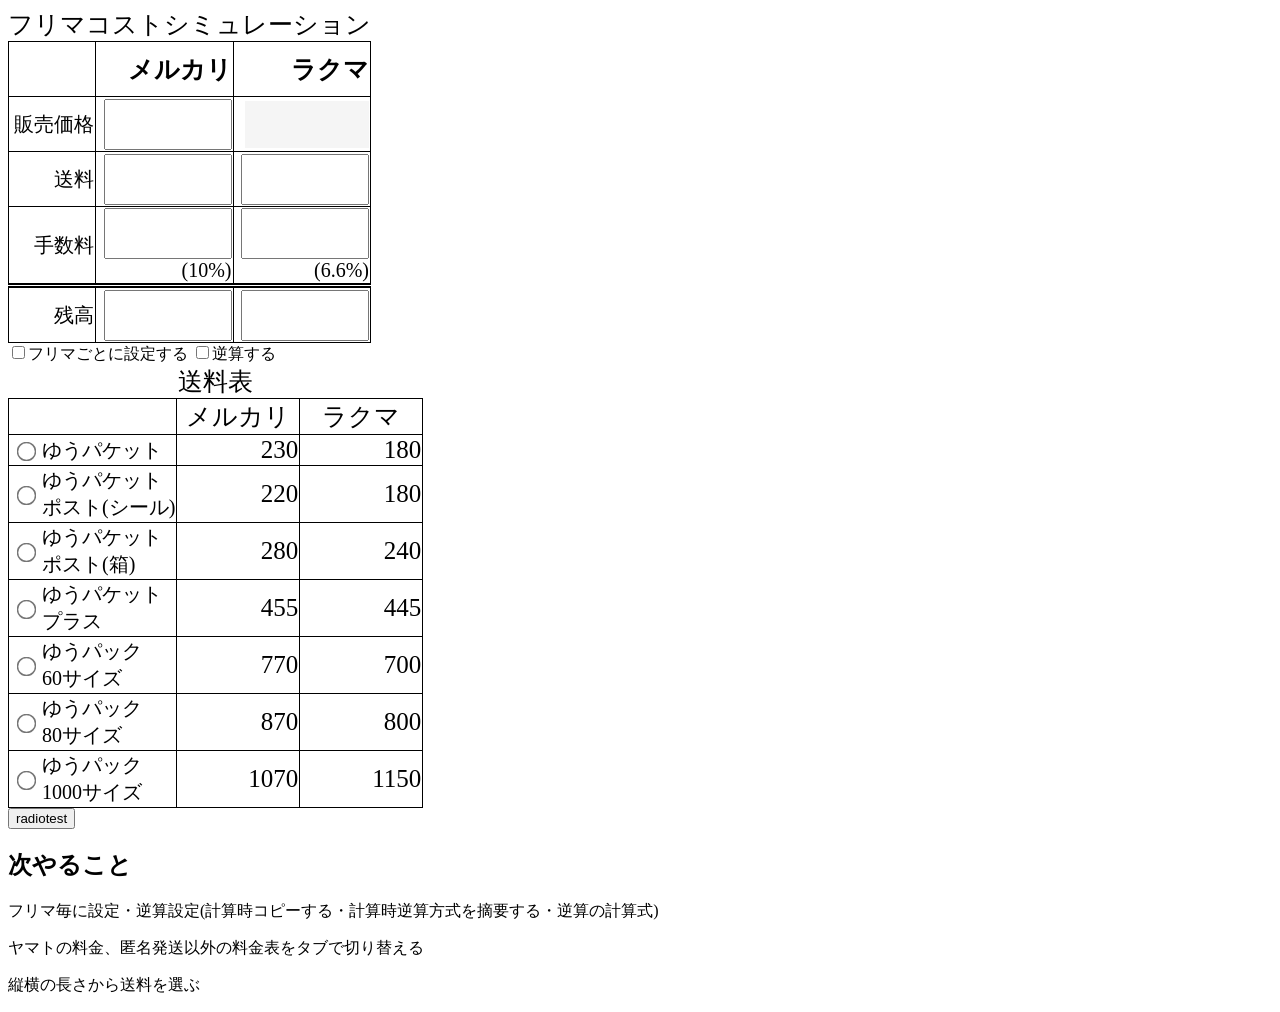
==== index.html @ e27f24d6 "Add files via upload" ====
<!DOCTYPE html>
<meta charset="UTF-8">
<html>

<head>
    <title>calc</title>
    <script src="index.js"></script>
    <link rel="stylesheet" href="index.css">
</head>

<body>
    <table id="mainTable">
        <caption>フリマコストシミュレーション</caption>
        <tr>
            <th></th>
            <th>メルカリ </th>
            <th> ラクマ </th>
        </tr>
        <tr>
            <td> 販売価格 </td>
            <td> <input> </td>
            <td> <input readonly> </td>
        </tr>
        <tr>
            <td> 送料 </td>
            <td> <input> </td>
            <td> <input> </td>
        </tr>
        <tr>
            <td> 手数料 </td>
            <td> <input> <br>(10%)</td>
            <td> <input> <br>(6.6%)</td>
        </tr>
        <tr>
            <td> 残高 </td>
            <td> <input> </td>
            <td> <input> </td>
        </tr>
    </table>
    <div id="options">
        <label><input id="kobetsu" type="checkbox">フリマごとに設定する</label>
        <label><input id="gyakusan" type="checkbox">逆算する</label>
    </div>
    <table id="shippingFee">
        <caption>送料表</caption>
        <tbody></tbody>
        <script>
            const shippingFeeTable = document.getElementById('shippingFee').getElementsByTagName('tbody')[0];
            const shippingFeeList = [
                ['', '', 'メルカリ', 'ラクマ'],
                ['yp', 'ゆうパケット', '230', '180'],
                ['ypps', 'ゆうパケット\nポスト(シール)', '220', '180'],
                ['ypph', 'ゆうパケット\nポスト(箱)', '280', '240'],
                ['ypp', 'ゆうパケット\nプラス', '455', '445'],
                ['y60', 'ゆうパック\n60サイズ', '770', '700'],
                ['y80', 'ゆうパック\n80サイズ', '870', '800'],
                ['y100', 'ゆうパック\n1000サイズ', '1070', '1150']
            ]
            let rowsLength2 = shippingFeeList.length;
            let columnLength2 = shippingFeeList[0].length;
            let newTr;
            let newTd;
            let newRadio;
            let newLabel;
            let newTextNode;
            newTr = document.createElement('tr');
                newTd = document.createElement('td');
                    newTd.colSpan = 2
                newTr.appendChild(newTd);
            shippingFeeTable.appendChild(newTr);
            for (let j = 2; j < columnLength2; j++) {
                newTd = document.createElement('td');
                newTr.appendChild(newTd);
                newTd.innerText = shippingFeeList[0][j];
            }
            shippingFeeTable.appendChild(newTr);
            for (let i = 1; i < rowsLength2; i++) {
                newTr = document.createElement('tr');
                    newTd = document.createElement('td');
                        newRadio = document.createElement('input');
                            newRadio.type = 'radio';
                            newRadio.name = 'shippingFee';
                            newRadio.id ='radio_'+  shippingFeeList[i][0];     
                            newRadio.value = shippingFeeList[i][0];     
                        newTd.appendChild(newRadio);
                    newTr.appendChild(newTd);
                    newTd = document.createElement('td');
                        newLabel = document.createElement('label');
                            newLabel.htmlFor = 'radio_'+  shippingFeeList[i][0];
                            newLabel.innerText = shippingFeeList[i][1];
                        newTd.appendChild(newLabel);
                    newTr.appendChild(newTd);
                    for (let j = 2; j < columnLength2; j++) {
                        newTd = document.createElement('td');
                        newLabel = document.createElement('label');
                            newLabel.htmlFor = 'radio_'+  shippingFeeList[i][0];
                            newLabel.innerText = shippingFeeList[i][j];
                        newTd.appendChild(newLabel);
                        newTr.appendChild(newTd);
                    }
                shippingFeeTable.appendChild(newTr);
            }
        </script>
    </table>
    <input type="submit" value="radiotest" onclick="vitivilityTest()">
    <div>
        <h2>次やること</h2>
        <p>フリマ毎に設定・逆算設定(計算時コピーする・計算時逆算方式を摘要する・逆算の計算式)
        </p>
        <p>ヤマトの料金、匿名発送以外の料金表をタブで切り替える</p>
        <p>縦横の長さから送料を選ぶ</p>
    </div>
</body>

</html>
---- index.css ----
table,th,td{
    border-collapse: collapse;
    border:1px solid;
    white-space: nowrap
}

caption{
    font-size: 25px;
}

th,td{
    height:52px;
    font-size:20px;
    text-align: right;
}

#mainTable th{
    font-size:25px
}
#mainTable tr:nth-last-child(1) td{
    border-top: double 5px;
}

#mainTable input{
    height:45px;
    font-size:30px;
    width: 120px;
    text-align: right;
}

#mainTable input[readonly]{
    border:none;
    background-color: whitesmoke;
}

#shippingFee td,tr{
    font-size: 25px;
    height:27px;
    width: 120px;
}
#shippingFee td:nth-child(1){
    width: auto;
    border-right: none;
    width: 30px;
    text-align: center;
}
#shippingFee td:nth-child(2){
    font-size: 20px;
    width: auto;
    border-left: none;
    text-align: left;
}

#shippingFee tr:nth-child(1) td{
    border: solid 1px;
    font-size: 25px;
    height:27px;
    width: 120px;
    text-align: center;
}

#shippingFee label{
    display: block;
}
#shippingFee input[type="radio"]{
    transform:scale(1.5)
}

#shippingFee tr{
    transition: 0.3s;
}
#shippingFee tr:hover{
    background-color: lavender;
}
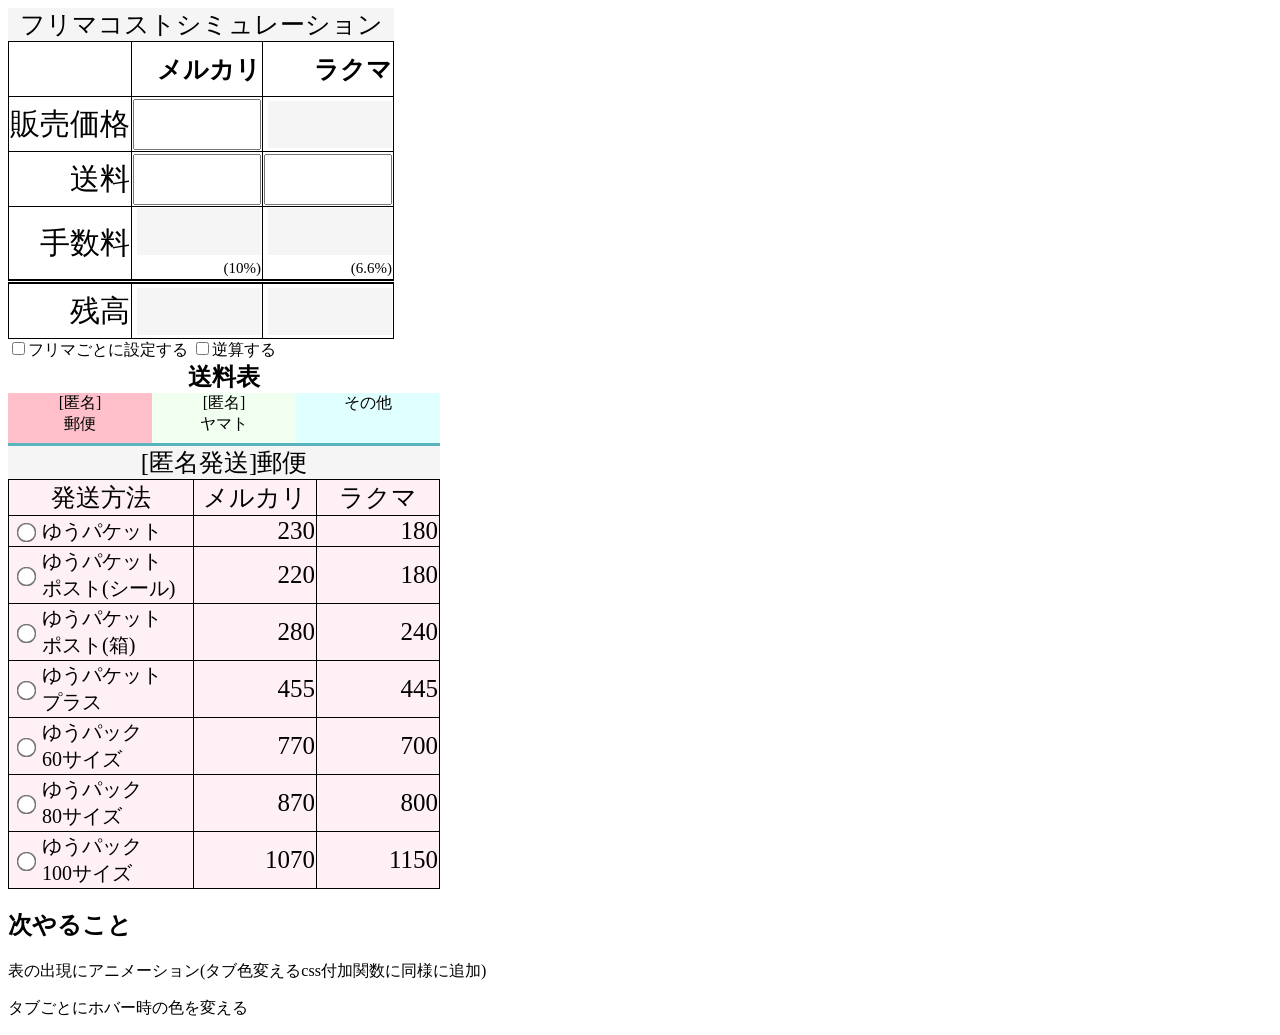
==== commit 96650dee: "Add files via upload" ====
--- a/index.html
+++ b/index.html
@@ -3,112 +3,77 @@
 <html>
 
 <head>
-    <title>calc</title>
+    <title>フリマ</title>
     <script src="index.js"></script>
     <link rel="stylesheet" href="index.css">
 </head>
 
 <body>
-    <table id="mainTable">
-        <caption>フリマコストシミュレーション</caption>
-        <tr>
-            <th></th>
-            <th>メルカリ </th>
-            <th> ラクマ </th>
-        </tr>
-        <tr>
-            <td> 販売価格 </td>
-            <td> <input> </td>
-            <td> <input readonly> </td>
-        </tr>
-        <tr>
-            <td> 送料 </td>
-            <td> <input> </td>
-            <td> <input> </td>
-        </tr>
-        <tr>
-            <td> 手数料 </td>
-            <td> <input> <br>(10%)</td>
-            <td> <input> <br>(6.6%)</td>
-        </tr>
-        <tr>
-            <td> 残高 </td>
-            <td> <input> </td>
-            <td> <input> </td>
-        </tr>
-    </table>
-    <div id="options">
-        <label><input id="kobetsu" type="checkbox">フリマごとに設定する</label>
-        <label><input id="gyakusan" type="checkbox">逆算する</label>
+    <div class="main-wrap">
+        <table id="mainTable">
+            <caption>フリマコストシミュレーション</caption>
+            <tr>
+                <th></th>
+                <th>メルカリ </th>
+                <th> ラクマ </th>
+            </tr>
+            <tr>
+                <td> 販売価格 </td>
+                <td> <input> </td>
+                <td> <input> </td>
+            </tr>
+            <tr>
+                <td> 送料 </td>
+                <td> <input> </td>
+                <td> <input> </td>
+            </tr>
+            <tr>
+                <td> 手数料 </td>
+                <td> <input readonly> <br><span class="rate">(10%)</span></td>
+                <td> <input readonly> <br><span class="rate">(6.6%)</span></td>
+
+            </tr>
+            <tr>
+                <td> 残高 </td>
+                <td> <input> </td>
+                <td> <input> </td>
+            </tr>
+        </table>
+        <div id="options">
+            <label><input id="kobetsu" type="checkbox">フリマごとに設定する</label>
+            <label><input id="gyakusan" type="checkbox">逆算する</label>
+        </div>
     </div>
-    <table id="shippingFee">
-        <caption>送料表</caption>
-        <tbody></tbody>
-        <script>
-            const shippingFeeTable = document.getElementById('shippingFee').getElementsByTagName('tbody')[0];
-            const shippingFeeList = [
-                ['', '', 'メルカリ', 'ラクマ'],
-                ['yp', 'ゆうパケット', '230', '180'],
-                ['ypps', 'ゆうパケット\nポスト(シール)', '220', '180'],
-                ['ypph', 'ゆうパケット\nポスト(箱)', '280', '240'],
-                ['ypp', 'ゆうパケット\nプラス', '455', '445'],
-                ['y60', 'ゆうパック\n60サイズ', '770', '700'],
-                ['y80', 'ゆうパック\n80サイズ', '870', '800'],
-                ['y100', 'ゆうパック\n1000サイズ', '1070', '1150']
-            ]
-            let rowsLength2 = shippingFeeList.length;
-            let columnLength2 = shippingFeeList[0].length;
-            let newTr;
-            let newTd;
-            let newRadio;
-            let newLabel;
-            let newTextNode;
-            newTr = document.createElement('tr');
-                newTd = document.createElement('td');
-                    newTd.colSpan = 2
-                newTr.appendChild(newTd);
-            shippingFeeTable.appendChild(newTr);
-            for (let j = 2; j < columnLength2; j++) {
-                newTd = document.createElement('td');
-                newTr.appendChild(newTd);
-                newTd.innerText = shippingFeeList[0][j];
-            }
-            shippingFeeTable.appendChild(newTr);
-            for (let i = 1; i < rowsLength2; i++) {
-                newTr = document.createElement('tr');
-                    newTd = document.createElement('td');
-                        newRadio = document.createElement('input');
-                            newRadio.type = 'radio';
-                            newRadio.name = 'shippingFee';
-                            newRadio.id ='radio_'+  shippingFeeList[i][0];     
-                            newRadio.value = shippingFeeList[i][0];     
-                        newTd.appendChild(newRadio);
-                    newTr.appendChild(newTd);
-                    newTd = document.createElement('td');
-                        newLabel = document.createElement('label');
-                            newLabel.htmlFor = 'radio_'+  shippingFeeList[i][0];
-                            newLabel.innerText = shippingFeeList[i][1];
-                        newTd.appendChild(newLabel);
-                    newTr.appendChild(newTd);
-                    for (let j = 2; j < columnLength2; j++) {
-                        newTd = document.createElement('td');
-                        newLabel = document.createElement('label');
-                            newLabel.htmlFor = 'radio_'+  shippingFeeList[i][0];
-                            newLabel.innerText = shippingFeeList[i][j];
-                        newTd.appendChild(newLabel);
-                        newTr.appendChild(newTd);
-                    }
-                shippingFeeTable.appendChild(newTr);
-            }
-        </script>
-    </table>
-    <input type="submit" value="radiotest" onclick="vitivilityTest()">
-    <div>
+    <div class="shippingFee-wrap">
+        <div class="tabLabels">
+            <h2>送料表</h2>
+            <label class="tabLabel tabOn" for="tabYu" onclick="tabClick(0)">[匿名]<br>郵便</label>
+            <label class="tabLabel" for="tabYa" onclick="tabClick(1)">[匿名]<br>ヤマト</label>
+            <label class="tabLabel" for="tabOthers" onclick="tabClick(2)">その他</label>
+        </div>
+        <div>
+            <input id="tabYu" type="radio" name="tab" class="tab-switch" checked>
+            <table id="yubin" class="tab-content">
+                <caption>[匿名発送]郵便</caption>
+                <tbody id = "tbody-yubinFee"></tbody>
+            </table>
+            
+            <input id="tabYa" type="radio" name="tab" class="tab-switch">
+            <table id="yamato" class="tab-content">
+                <caption>[匿名発送]ヤマト</caption>
+                <tbody id = "tbody-yamatoFee"></tbody>
+            </table>
+            <input id="tabOthers" type="radio" name="tab" class="tab-switch">
+            <table id="other" class="tab-content">
+                <caption>その他</caption>
+                <tbody id = "tbody-otherFee"></tbody>
+            </table>
+        </div>
+    </div>
+    <div style="clear: both">
         <h2>次やること</h2>
-        <p>フリマ毎に設定・逆算設定(計算時コピーする・計算時逆算方式を摘要する・逆算の計算式)
-        </p>
-        <p>ヤマトの料金、匿名発送以外の料金表をタブで切り替える</p>
-        <p>縦横の長さから送料を選ぶ</p>
+        <p>表の出現にアニメーション(タブ色変えるcss付加関数に同様に追加)        </p>
+        <p>タブごとにホバー時の色を変える</p>
     </div>
 </body>
 
--- a/index.css
+++ b/index.css
@@ -6,6 +6,7 @@
 
 caption{
     font-size: 25px;
+    background-color: whitesmoke;
 }
 
 th,td{
@@ -14,8 +15,15 @@
     text-align: right;
 }
 
+.rate{
+    font-size: 15px;
+}
+
 #mainTable th{
-    font-size:25px
+    font-size:25px;
+}
+#mainTable tr td:nth-child(1){
+    font-size:30px;
 }
 #mainTable tr:nth-last-child(1) td{
     border-top: double 5px;
@@ -33,25 +41,46 @@
     background-color: whitesmoke;
 }
 
-#shippingFee td,tr{
+
+.tabLabels{
+    width: 432px;
+    height: 50px;
+    text-align: center;
+}
+.tabLabels h2{
+    margin: 0px;
+}
+.tabLabel{
+    width: calc(100%/3);
+    height: 50px;
+    float: left;
+    border-bottom: 3px solid #5ab4bd;
+    text-align: center;
+    transition: 0.1s
+}
+
+
+
+.tab-content td,tr{
     font-size: 25px;
     height:27px;
     width: 120px;
 }
-#shippingFee td:nth-child(1){
+.tab-content td:nth-child(1){
     width: auto;
     border-right: none;
     width: 30px;
     text-align: center;
 }
-#shippingFee td:nth-child(2){
+.tab-content td:nth-child(2){
     font-size: 20px;
     width: auto;
     border-left: none;
     text-align: left;
+    width: 150px;
 }
 
-#shippingFee tr:nth-child(1) td{
+.tab-content tr:nth-child(1) td{
     border: solid 1px;
     font-size: 25px;
     height:27px;
@@ -59,16 +88,51 @@
     text-align: center;
 }
 
-#shippingFee label{
+.tab-content label{
     display: block;
 }
-#shippingFee input[type="radio"]{
+.tab-content input[type="radio"]{
     transform:scale(1.5)
 }
 
-#shippingFee tr{
+.tab-content tr{
     transition: 0.3s;
 }
-#shippingFee tr:hover{
-    background-color: lavender;
-}+
+#yubin tr,[for="tabYu"]{
+    background-color:lavenderblush;
+}
+
+#yubin tr:hover,.tabOn[for="tabYu"]{
+    background-color: pink;
+}
+#yamato tr,[for="tabYa"]{
+    background-color:honeydew;
+}
+
+#yamato tr:hover,.tabOn[for="tabYa"]{
+    background-color: palegreen;
+}
+#other tr,[for="tabOthers"]{
+    background-color:lightcyan;
+}
+
+#other tr:hover,.tabOn[for="tabOthers"]{
+    background-color: paleturquoise;
+}
+
+input[name="tab"] {
+    display: none;
+}
+
+.tab-content{
+    display: none;
+    clear: both;
+    
+}
+
+input[name="tab"]:checked + .tab-content
+{
+    display: block;
+    border: none;
+}
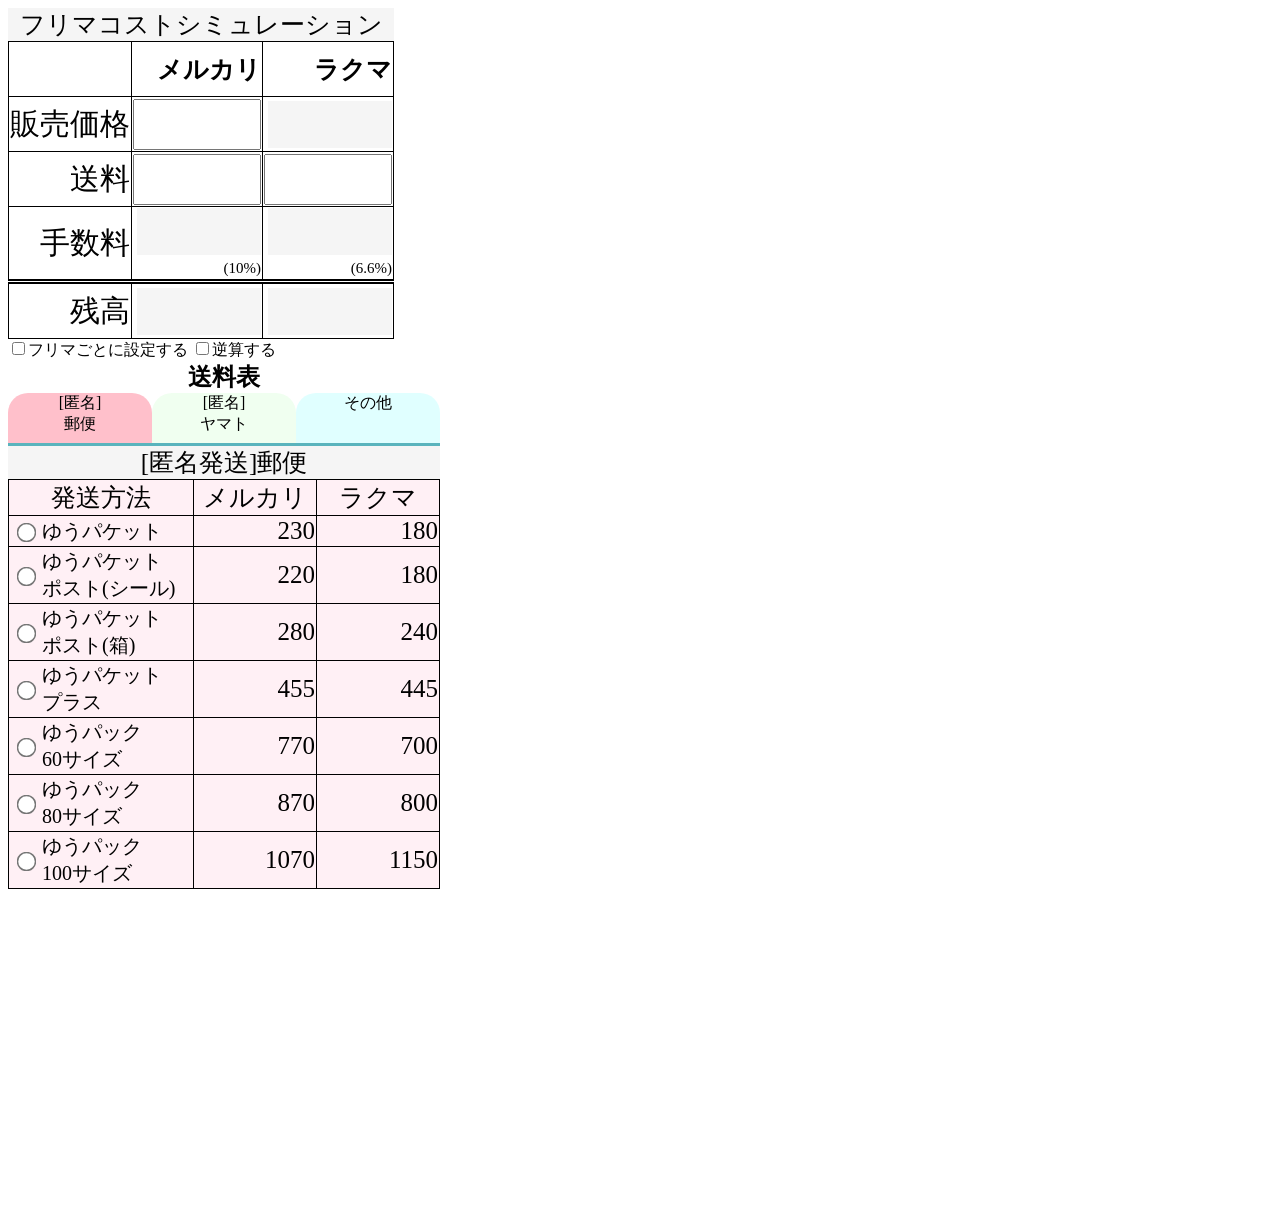
==== commit fdeb2f6c: "Add files via upload" ====
--- a/index.html
+++ b/index.html
@@ -70,7 +70,7 @@
             </table>
         </div>
     </div>
-    <div style="clear: both">
+    <div style="clear: both; display:none;">
         <h2>次やること</h2>
         <p>表の出現にアニメーション(タブ色変えるcss付加関数に同様に追加)        </p>
         <p>タブごとにホバー時の色を変える</p>
--- a/index.css
+++ b/index.css
@@ -1,3 +1,6 @@
+body{
+    height: 1200px;
+}
 table,th,td{
     border-collapse: collapse;
     border:1px solid;
@@ -56,7 +59,11 @@
     float: left;
     border-bottom: 3px solid #5ab4bd;
     text-align: center;
-    transition: 0.1s
+    border-radius:20px 20px 0 0;
+    transition: 0.5s;
+}
+.tabLabel:hover{
+    opacity: 0.7;
 }
 
 
@@ -134,5 +141,14 @@
 input[name="tab"]:checked + .tab-content
 {
     display: block;
+    animation: appear .5s ease;
     border: none;
 }
+@keyframes appear {
+    0%{
+      opacity: 0;
+    }
+    100%{
+
+    }
+}
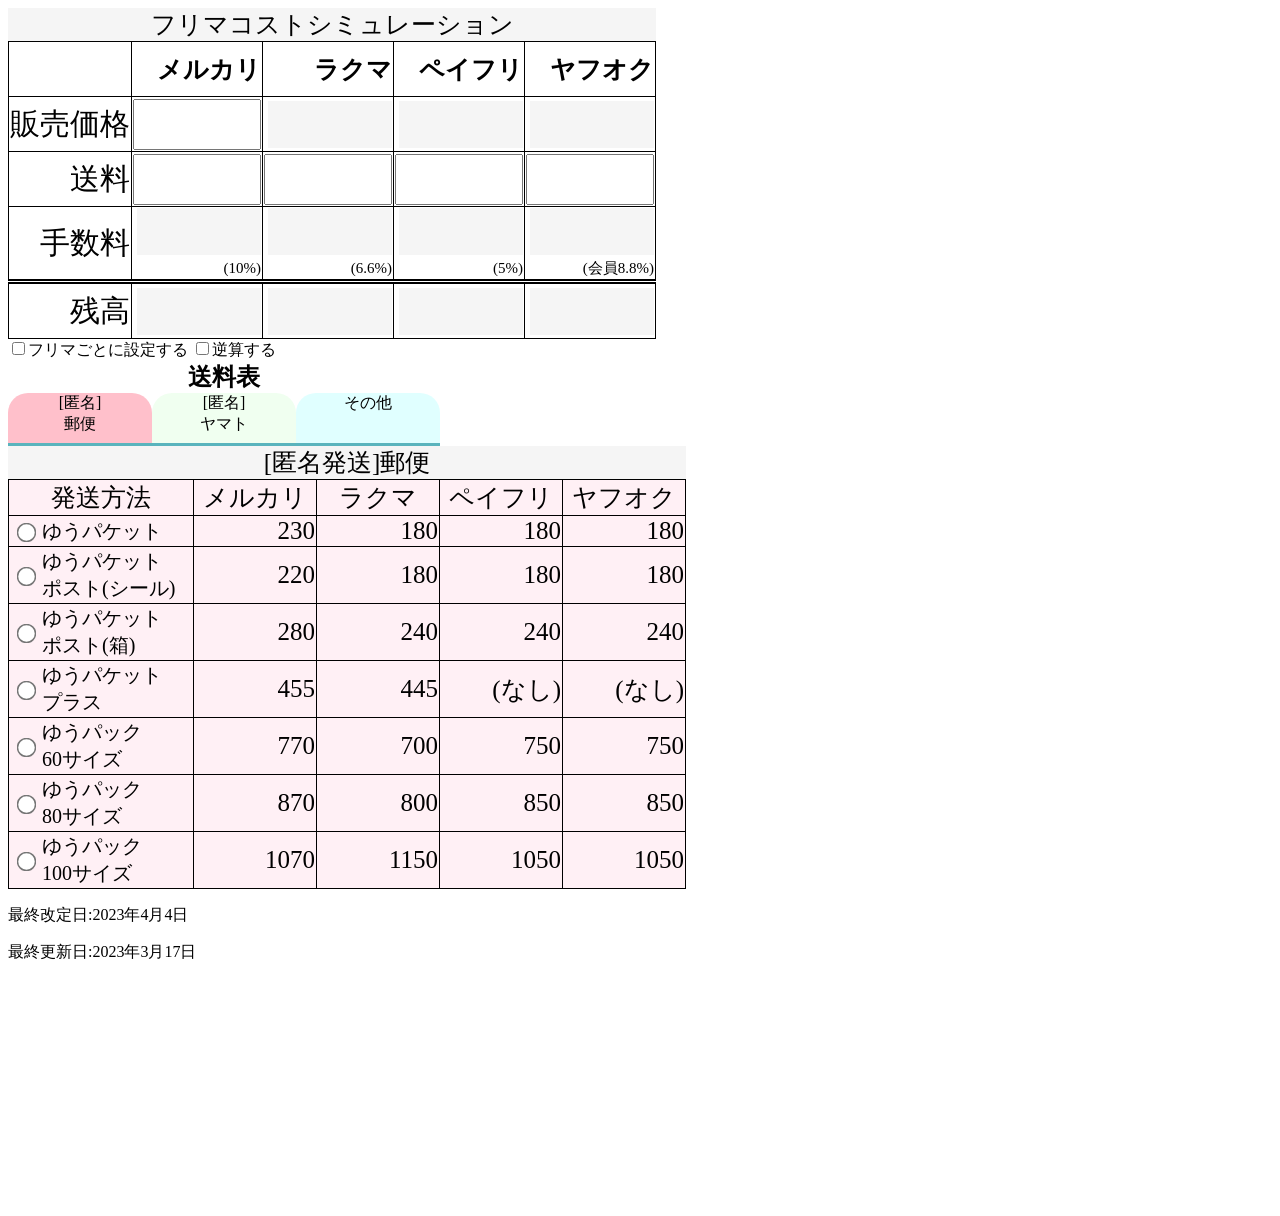
==== commit fc1a3e6d: "Add files via upload" ====
--- a/index.html
+++ b/index.html
@@ -4,6 +4,8 @@
 
 <head>
     <title>フリマ</title>
+    <script src="https://code.jquery.com/jquery-3.3.1.js"></script>
+    <script src="formula.js"></script>
     <script src="index.js"></script>
     <link rel="stylesheet" href="index.css">
 </head>
@@ -12,32 +14,6 @@
     <div class="main-wrap">
         <table id="mainTable">
             <caption>フリマコストシミュレーション</caption>
-            <tr>
-                <th></th>
-                <th>メルカリ </th>
-                <th> ラクマ </th>
-            </tr>
-            <tr>
-                <td> 販売価格 </td>
-                <td> <input> </td>
-                <td> <input> </td>
-            </tr>
-            <tr>
-                <td> 送料 </td>
-                <td> <input> </td>
-                <td> <input> </td>
-            </tr>
-            <tr>
-                <td> 手数料 </td>
-                <td> <input readonly> <br><span class="rate">(10%)</span></td>
-                <td> <input readonly> <br><span class="rate">(6.6%)</span></td>
-
-            </tr>
-            <tr>
-                <td> 残高 </td>
-                <td> <input> </td>
-                <td> <input> </td>
-            </tr>
         </table>
         <div id="options">
             <label><input id="kobetsu" type="checkbox">フリマごとに設定する</label>
@@ -68,6 +44,8 @@
                 <caption>その他</caption>
                 <tbody id = "tbody-otherFee"></tbody>
             </table>
+            <p>最終改定日:2023年4月4日</p>
+            <p>最終更新日:2023年3月17日</p>
         </div>
     </div>
     <div style="clear: both; display:none;">
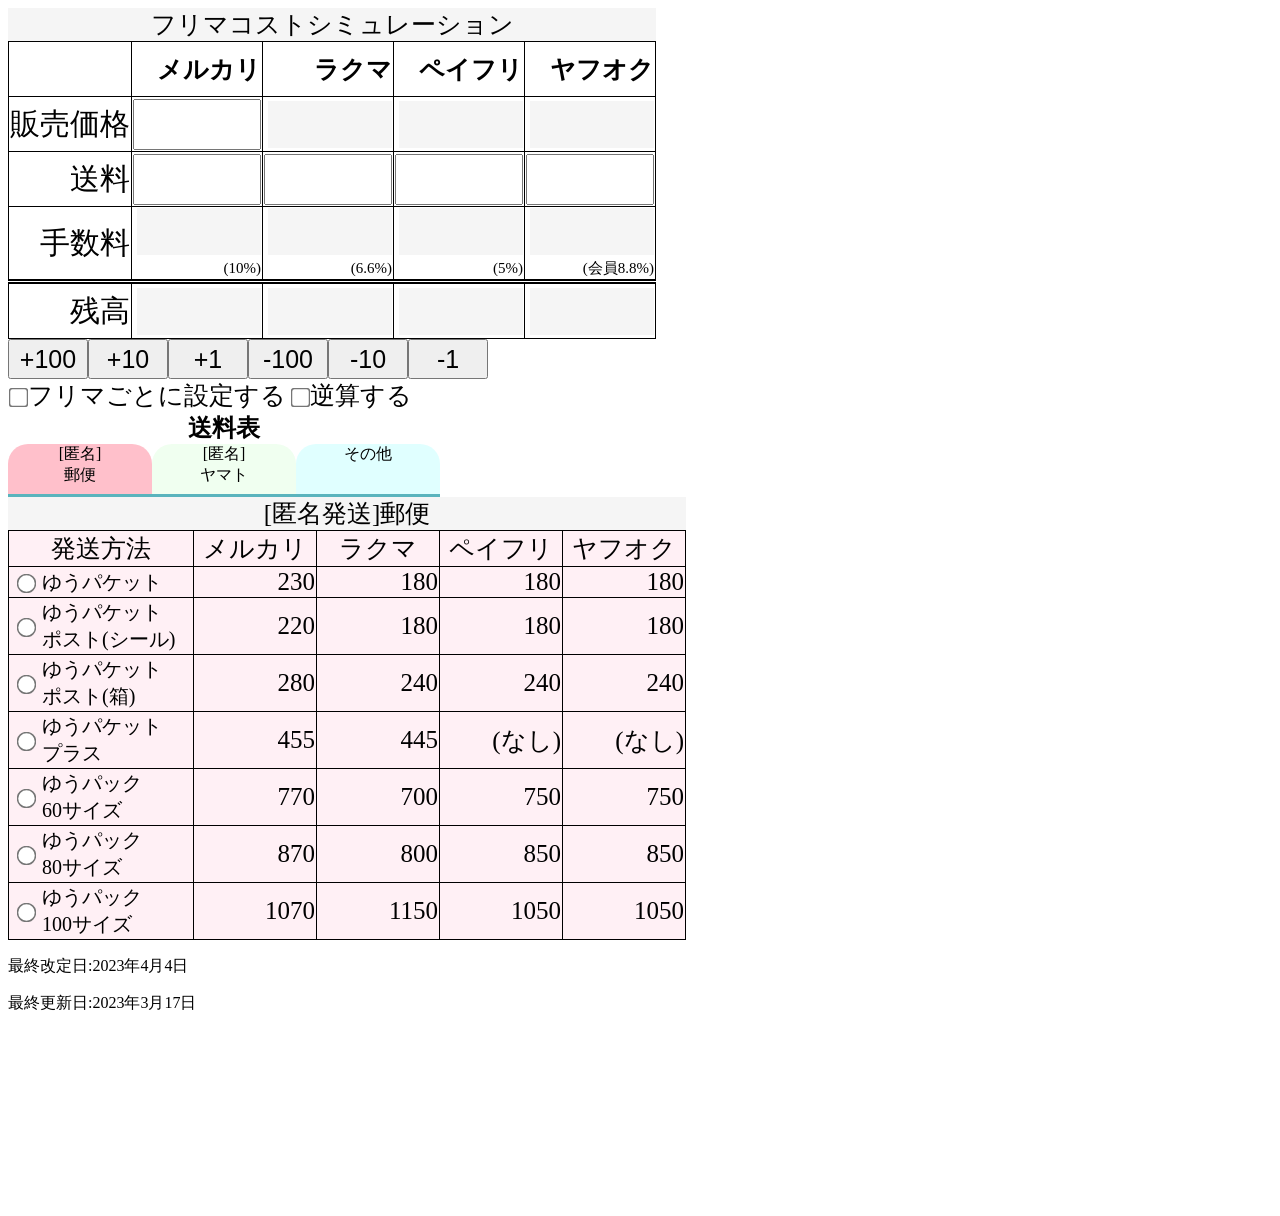
==== commit 43dd7028: "Add files via upload" ====
--- a/index.html
+++ b/index.html
@@ -15,6 +15,14 @@
         <table id="mainTable">
             <caption>フリマコストシミュレーション</caption>
         </table>
+        <div id="spins">
+            <button type="button" class="spinButton" onclick="spin(+100)">+100</button>
+            <button type="button" class="spinButton" onclick="spin(+10)">+10</button>
+            <button type="button" class="spinButton" onclick="spin(+1)">+1</button>
+            <button type="button" class="spinButton" onclick="spin(-100)">-100</button>
+            <button type="button" class="spinButton" onclick="spin(-10)">-10</button>
+            <button type="button" class="spinButton" onclick="spin(-1)">-1</button>
+        </div>
         <div id="options">
             <label><input id="kobetsu" type="checkbox">フリマごとに設定する</label>
             <label><input id="gyakusan" type="checkbox">逆算する</label>
--- a/index.css
+++ b/index.css
@@ -151,4 +151,18 @@
     100%{
 
     }
+}
+#spins{
+    font-size: 0;
+}
+.spinButton{
+    height: 40px;
+    width: 80px;
+    font-size: 25px;
+}
+#options label{
+    font-size: 25px;
+}
+#options input{
+    transform: scale(1.5);
 }
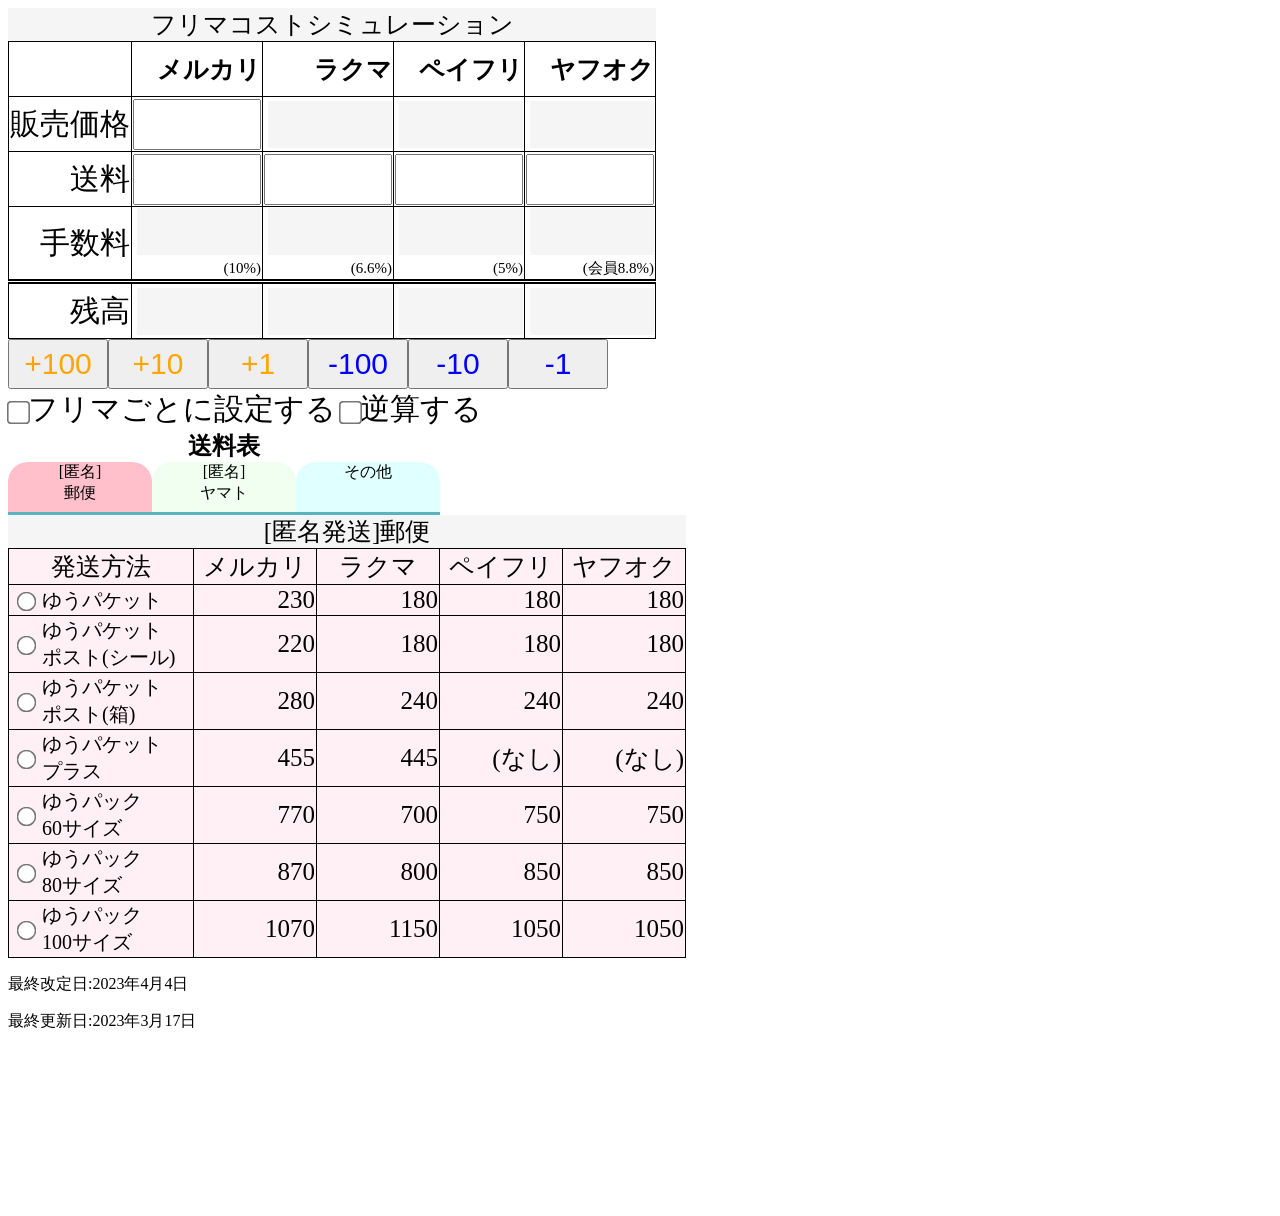
==== commit 0dc9897f: "Add files via upload" ====
--- a/index.html
+++ b/index.html
@@ -16,12 +16,12 @@
             <caption>フリマコストシミュレーション</caption>
         </table>
         <div id="spins">
-            <button type="button" class="spinButton" onclick="spin(+100)">+100</button>
-            <button type="button" class="spinButton" onclick="spin(+10)">+10</button>
-            <button type="button" class="spinButton" onclick="spin(+1)">+1</button>
-            <button type="button" class="spinButton" onclick="spin(-100)">-100</button>
-            <button type="button" class="spinButton" onclick="spin(-10)">-10</button>
-            <button type="button" class="spinButton" onclick="spin(-1)">-1</button>
+            <button type="button" class="spinButton up" onclick="spin(+100)">+100</button>
+            <button type="button" class="spinButton up" onclick="spin(+10)">+10</button>
+            <button type="button" class="spinButton up" onclick="spin(+1)">+1</button>
+            <button type="button" class="spinButton down" onclick="spin(-100)">-100</button>
+            <button type="button" class="spinButton down" onclick="spin(-10)">-10</button>
+            <button type="button" class="spinButton down" onclick="spin(-1)">-1</button>
         </div>
         <div id="options">
             <label><input id="kobetsu" type="checkbox">フリマごとに設定する</label>
--- a/index.css
+++ b/index.css
@@ -156,13 +156,21 @@
     font-size: 0;
 }
 .spinButton{
-    height: 40px;
-    width: 80px;
-    font-size: 25px;
+    height: 50px;
+    width: 100px;
+    font-size: 30px;
+    text-align: center;
+}
+
+.spinButton.up{
+    color: orange;
+}
+.spinButton.down{
+    color: blue;
 }
 #options label{
-    font-size: 25px;
+    font-size: 30px;
 }
 #options input{
-    transform: scale(1.5);
+    transform: scale(1.8);
 }
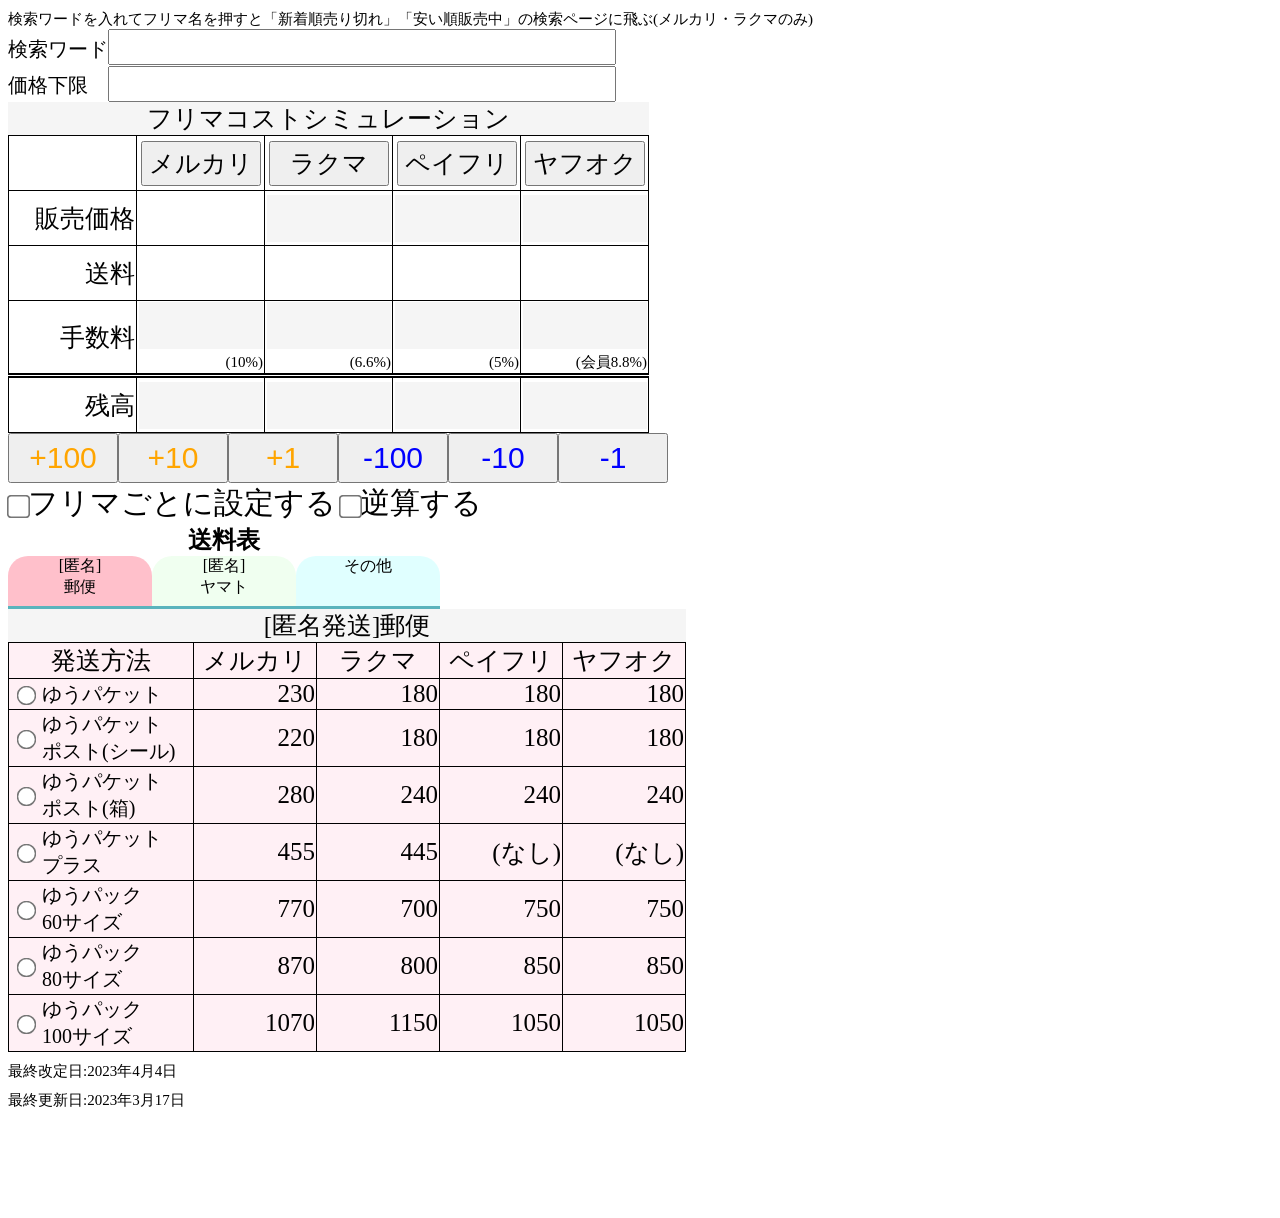
==== commit 0cc1f7ea: "Add files via upload" ====
--- a/index.html
+++ b/index.html
@@ -6,12 +6,17 @@
     <title>フリマ</title>
     <script src="https://code.jquery.com/jquery-3.3.1.js"></script>
     <script src="formula.js"></script>
+    <script src="search.js"></script>
     <script src="index.js"></script>
     <link rel="stylesheet" href="index.css">
 </head>
 
 <body>
     <div class="main-wrap">
+        <p>検索ワードを入れてフリマ名を押すと「新着順売り切れ」「安い順販売中」の検索ページに飛ぶ(メルカリ・ラクマのみ)</p>
+        <label for="keyword" class="searchLabels" id="keywordLabel">検索ワード</label><input type="text" name="keyword" class="searchInputs" id="keyword">
+        <br>
+        <label for="minPrice" class="searchLabels" id="minPriceLabel">価格下限</label><input type="text" name="minPrice" class="searchInputs" id="minPrice">
         <table id="mainTable">
             <caption>フリマコストシミュレーション</caption>
         </table>
--- a/index.css
+++ b/index.css
@@ -1,10 +1,15 @@
 body{
     height: 1200px;
+}
+p{
+    margin: 10px 0px 0;
+    font-size: 15px;
 }
 table,th,td{
     border-collapse: collapse;
     border:1px solid;
-    white-space: nowrap
+    white-space: nowrap;
+    
 }
 
 caption{
@@ -22,11 +27,16 @@
     font-size: 15px;
 }
 
+#mainTable td{
+    width: 125px;
+}
+
 #mainTable th{
     font-size:25px;
+    text-align: center;
 }
 #mainTable tr td:nth-child(1){
-    font-size:30px;
+    font-size:25px;
 }
 #mainTable tr:nth-last-child(1) td{
     border-top: double 5px;
@@ -37,6 +47,26 @@
     font-size:30px;
     width: 120px;
     text-align: right;
+    border: none;
+}
+#mainTable button{
+    height:45px;
+    font-size:25px;
+    width: 120px;
+    text-align: center;
+
+}
+.searchLabels{
+    display: inline-block;
+    width: 100px;
+    height:30px;
+    font-size:20px
+}
+
+.searchInputs{
+    height:30px;
+    width: 500px;
+    font-size:25px
 }
 
 #mainTable input[readonly]{
@@ -157,7 +187,7 @@
 }
 .spinButton{
     height: 50px;
-    width: 100px;
+    width: 110px;
     font-size: 30px;
     text-align: center;
 }
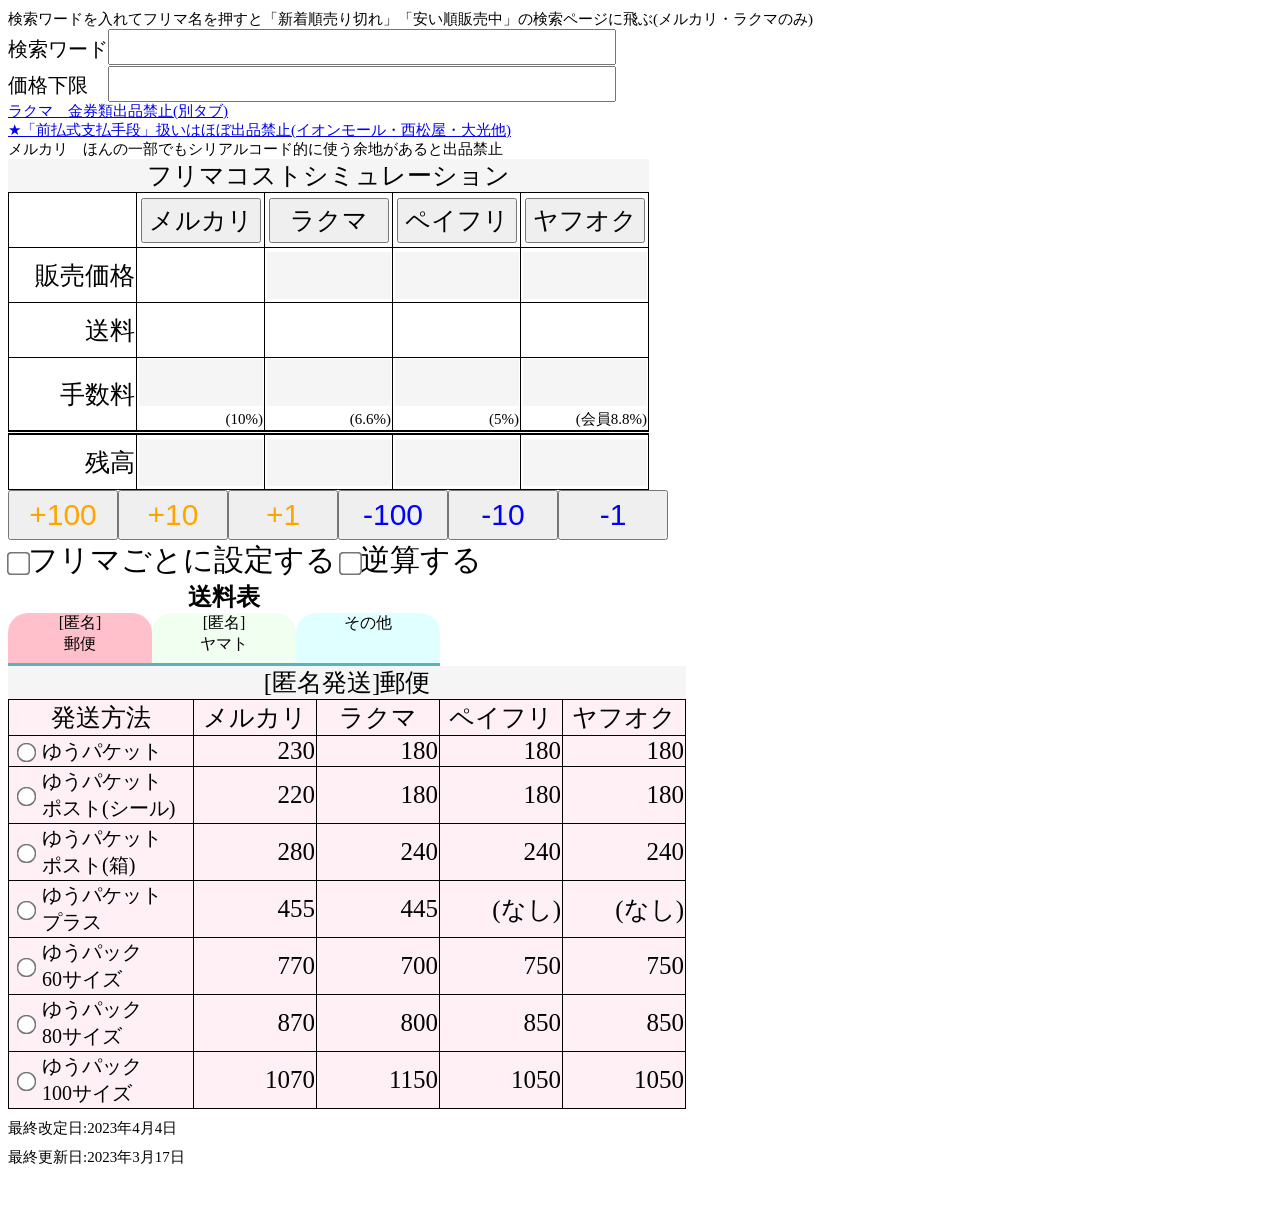
==== commit 3cb3431e: "Add files via upload" ====
--- a/index.html
+++ b/index.html
@@ -17,6 +17,8 @@
         <label for="keyword" class="searchLabels" id="keywordLabel">検索ワード</label><input type="text" name="keyword" class="searchInputs" id="keyword">
         <br>
         <label for="minPrice" class="searchLabels" id="minPriceLabel">価格下限</label><input type="text" name="minPrice" class="searchInputs" id="minPrice">
+        <p style="margin: 0px;"><a href="https://faq.fril.jp/10237/" target="_blank">ラクマ　金券類出品禁止(別タブ)<br>★「前払式支払手段」扱いはほぼ出品禁止(イオンモール・西松屋・大光他)</a></p>
+        <p style="margin: 0px;">メルカリ　ほんの一部でもシリアルコード的に使う余地があると出品禁止</p>
         <table id="mainTable">
             <caption>フリマコストシミュレーション</caption>
         </table>
